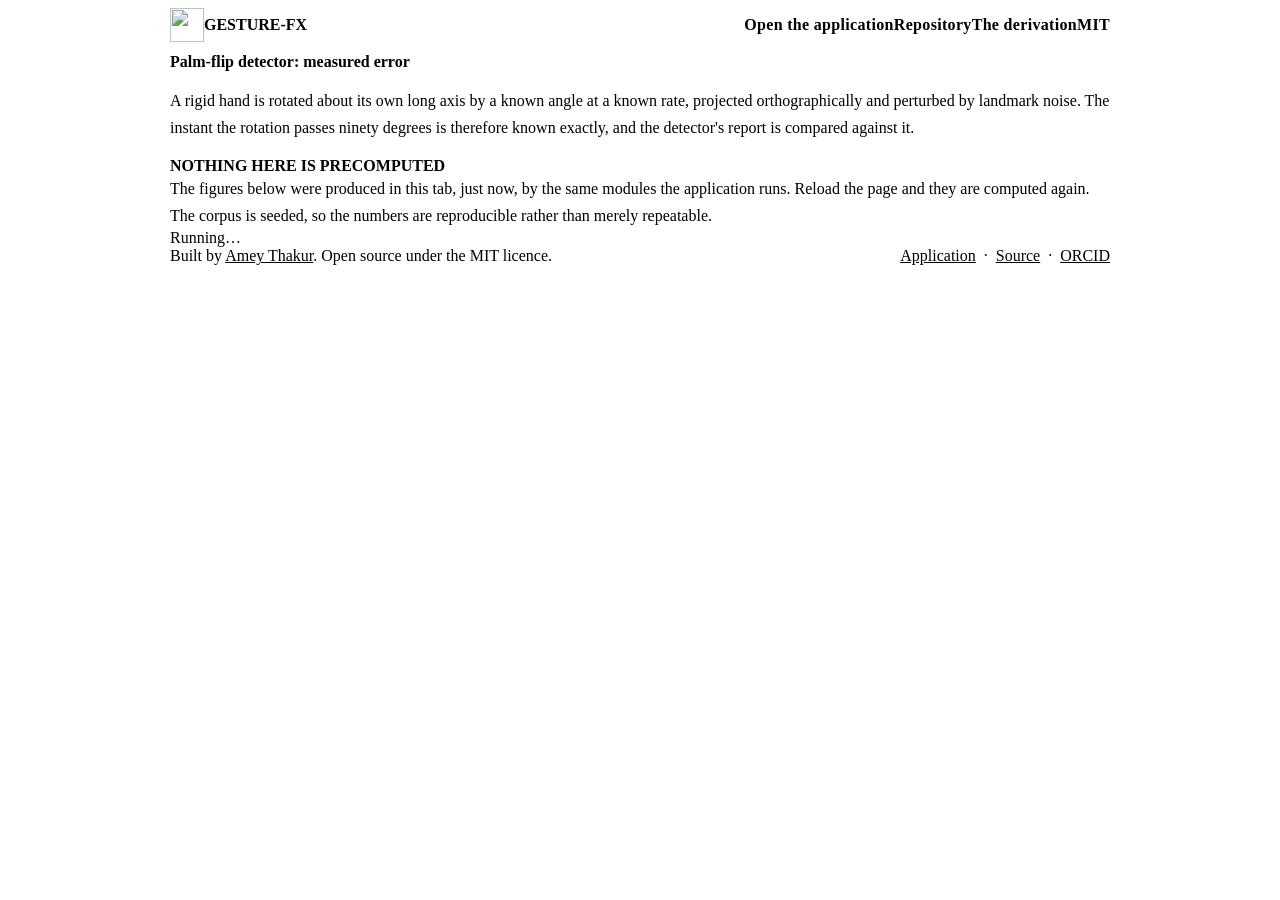
==== Source Code/evaluation.html @ 4c1057a8 "Gesture FX" ====
<!doctype html>
<!--
  File: evaluation.html
  Author: Amey Thakur
  GitHub: https://github.com/Amey-Thakur
  Repository: https://github.com/Amey-Thakur/GESTURE-FX
  Release Date: September 1 2026
  License: MIT

  Tech Stack: HTML5, CSS3, TypeScript (ES2022)

  Description:
  Measures the palm-flip detector against a corpus with exact ground truth, and
  prints the result.

  Why this page exists
  --------------------
  The quantity that matters for a frame-synchronous detector is the error
  between the frame on which the gesture physically occurred and the frame the
  detector reports. That quantity cannot be measured from recorded footage,
  because the true crossing frame is not observable in a video: an annotator
  watching a hand rotate can identify the edge-on frame only to within the few
  frames over which the hand looks edge-on, which is the same order as the error
  being measured.

  The corpus is therefore generated rather than filmed. A rigid hand is rotated
  about its own long axis by a known angle at a known rate, projected, and
  perturbed by noise of a stated magnitude. The instant the rotation passes
  ninety degrees is then known exactly, and the detector's report can be
  compared against it.

  What this measures and what it does not
  ---------------------------------------
  It measures the detector: the criterion, the gating conditions, and the
  arithmetic that recovers the causal instant. It does not measure the landmark
  estimator, which is modelled here as unbiased noise of a fixed magnitude and
  is in reality neither unbiased nor of fixed magnitude. A real hand also
  deforms as it turns, which a rigid model does not.

  The near-miss classes exist because a detector that fires on everything scores
  perfectly on the flip class alone. Each of them is a movement that shares part
  of a flip's signature and must not be reported as one.

  Run it by opening this page. It runs the same modules the application runs.
-->
<html lang="en">

<head>
    <meta charset="utf-8">
    <meta name="viewport" content="width=device-width, initial-scale=1">
    <title>GESTURE-FX &middot; Detector Evaluation</title>

    <meta name="description"
        content="The GESTURE-FX palm-flip detector, evaluated in your browser against a seeded synthetic corpus where the crossing time is known exactly. 95.0 per cent detected, 0 false positives in 240 near-miss sequences, 6.7 ms mean localisation error. Runs the shipped modules, so the figures are reproduced rather than reported.">
    <meta name="author" content="Amey Thakur">
    <meta name="keywords"
        content="gesture detection evaluation, palm flip detection, hand gesture benchmark, temporal localisation error, false positive rate, zero crossing detection, reproducible evaluation, browser computer vision, MediaPipe, GESTURE-FX, Amey Thakur">

    <link rel="canonical" href="https://amey-thakur.github.io/GESTURE-FX/evaluation.html">

    <meta property="og:type" content="article">
    <meta property="og:site_name" content="GESTURE-FX">
    <meta property="og:title" content="GESTURE-FX &middot; Detector Evaluation">
    <meta property="og:description"
        content="95.0 per cent of palm flips detected, 0 false positives in 240 near-miss sequences, 6.7 ms mean localisation error. Reproduced in your own browser against the shipped modules.">
    <meta property="og:url" content="https://amey-thakur.github.io/GESTURE-FX/evaluation.html">
    <meta property="og:image" content="https://amey-thakur.github.io/GESTURE-FX/social-preview.png">

    <meta name="twitter:card" content="summary_large_image">
    <meta name="twitter:title" content="GESTURE-FX &middot; Detector Evaluation">
    <meta name="twitter:description"
        content="95.0 per cent of palm flips detected, 0 false positives in 240 near-miss sequences, 6.7 ms mean localisation error. Reproduced in your own browser.">
    <meta name="twitter:image" content="https://amey-thakur.github.io/GESTURE-FX/social-preview.png">

    <script type="application/ld+json">
    {
            "@context": "https://schema.org",
            "@type": "Dataset",
            "name": "GESTURE-FX palm-flip detector evaluation",
            "description": "The GESTURE-FX palm-flip detector, evaluated in your browser against a seeded synthetic corpus where the crossing time is known exactly. 95.0 per cent detected, 0 false positives in 240 near-miss sequences, 6.7 ms mean localisation error. Runs the shipped modules, so the figures are reproduced rather than reported.",
            "url": "https://amey-thakur.github.io/GESTURE-FX/evaluation.html",
            "license": "https://opensource.org/licenses/MIT",
            "isAccessibleForFree": true,
            "creator": {
                    "@type": "Person",
                    "name": "Amey Thakur",
                    "url": "https://github.com/Amey-Thakur",
                    "identifier": "https://orcid.org/0000-0001-5644-1575"
            },
            "citation": {
                "@type": "ScholarlyArticle",
                "name": "Frame-Synchronous Hand Gesture Detection by Projected Winding Order",
                "author": {
                    "@type": "Person",
                    "name": "Amey Thakur",
                    "@id": "https://orcid.org/0000-0001-5644-1575"
                },
                "identifier": "https://doi.org/10.48550/arXiv.2609.13269",
                "url": "https://arxiv.org/abs/2609.13269"
            },
            "measurementTechnique": "Seeded synthetic landmark corpus with exact ground-truth crossing times, evaluated against the shipped detector modules",
            "variableMeasured": [
                    {
                            "@type": "PropertyValue",
                            "name": "Detection rate",
                            "value": "95.0",
                            "unitText": "percent"
                    },
                    {
                            "@type": "PropertyValue",
                            "name": "False positives",
                            "value": "0",
                            "description": "across 240 near-miss sequences"
                    },
                    {
                            "@type": "PropertyValue",
                            "name": "Mean localisation error",
                            "value": "6.7",
                            "unitText": "ms"
                    },
                    {
                            "@type": "PropertyValue",
                            "name": "Median localisation error",
                            "value": "4.0",
                            "unitText": "ms"
                    }
            ],
            "isPartOf": "https://amey-thakur.github.io/GESTURE-FX/"
    }
    </script>

    <link rel="icon" type="image/svg+xml" href="./favicon.svg">
    <link rel="stylesheet" href="./styles/tokens.css">
    <link rel="stylesheet" href="./styles/base.css">

    <style>
        /*
         * base.css fixes the application shell to the viewport and lets only its
         * overlays scroll, which is correct for a camera interface and wrong for
         * a document. This page is a document, so it takes its height from its
         * content and scrolls in the ordinary way.
         *
         * The override wins on specificity rather than on order, and that is
         * deliberate. The bundler hoists the built stylesheet into a link tag
         * immediately before the closing head tag, which places it after this
         * block however the source is written. An override that relied on
         * coming last therefore worked in development and was silently
         * discarded in the build. :root matches the same html element and adds
         * a class-level component, so these two selectors outrank the plain
         * element selectors in base.css wherever either sheet ends up.
         */
        html:root,
        html:root > body {
            height: auto;
            min-height: 100%;
            overflow: visible;
        }


        /* --- Masthead ---------------------------------------------------- */

        .masthead {
            display: flex;
            align-items: center;
            gap: var(--space-3);
            padding-bottom: var(--space-5);
            border-bottom: 1px solid var(--line-subtle);
        }

        .masthead__mark {
            width: 34px;
            height: 34px;
        }

        .masthead__name {
            font-family: var(--font-display);
            font-size: var(--text-sm);
            font-weight: 700;
            letter-spacing: var(--tracking-caps);
            text-transform: uppercase;
            color: var(--text-strong);
        }

        .masthead__links {
            margin-left: auto;
            display: flex;
            flex-wrap: wrap;
            gap: var(--space-2);
        }

        .badge {
            display: inline-flex;
            align-items: center;
            min-height: 28px;
            padding: 0 var(--space-3);

            border: 1px solid var(--line);
            border-radius: var(--radius-pill);

            font-size: var(--text-xs);
            font-weight: 600;
            letter-spacing: 0.02em;
            color: var(--text-secondary);
            text-decoration: none;

            transition:
                border-color var(--duration-fast) var(--ease-out),
                color var(--duration-fast) var(--ease-out);
        }

        a.badge:hover {
            border-color: var(--line-strong);
            color: var(--text-strong);
        }

        .badge--accent {
            border-color: transparent;
            background: var(--brand-gradient);
            color: var(--on-accent);
        }

        .lede {
            font-size: var(--text-base);
            color: var(--text-primary);
        }

        /* --- Alerts ------------------------------------------------------- */

        /*
         * The same five kinds the repository's documents use, so a reader who
         * has read those recognises the weight of each without a legend. The
         * colour carries the left edge and the label; the body stays readable
         * text rather than coloured text on a coloured field.
         */
        .alert {
            margin: var(--space-5) 0;
            padding: var(--space-3) var(--space-4);

            border: 1px solid var(--line-subtle);
            border-left: 3px solid var(--line-strong);
            border-radius: var(--radius-sm);
            background-color: var(--ink-850);
        }

        .alert p {
            margin: 0;
        }

        .alert p + p {
            margin-top: var(--space-2);
        }

        .alert__label {
            display: block;
            margin-bottom: var(--space-1);

            font-size: var(--text-xs);
            font-weight: 700;
            letter-spacing: var(--tracking-caps);
            text-transform: uppercase;
        }

        .alert--note { border-left-color: var(--cyan-400); }
        .alert--note .alert__label { color: var(--cyan-300); }

        .alert--tip { border-left-color: var(--success); }
        .alert--tip .alert__label { color: var(--success); }

        .alert--important { border-left-color: var(--magenta-400); }
        .alert--important .alert__label { color: var(--magenta-300); }

        .alert--warning { border-left-color: var(--warning); }
        .alert--warning .alert__label { color: var(--warning); }

        /* --- Colophon ------------------------------------------------------ */

        .colophon {
            margin-top: var(--space-8);
            padding-top: var(--space-5);
            border-top: 1px solid var(--line-subtle);

            display: flex;
            flex-wrap: wrap;
            align-items: center;
            gap: var(--space-3);

            font-size: var(--text-xs);
            color: var(--text-muted);
        }

        .colophon a {
            color: var(--text-secondary);
        }

        @media (max-width: 620px) {
            .masthead {
                flex-wrap: wrap;
            }

            .masthead__links {
                margin-left: 0;
                width: 100%;
            }
        }

        .sheet {
            max-width: 940px;
            margin: 0 auto;
            padding: var(--space-8) var(--space-5) var(--space-9);
        }

        h1 {
            font-family: var(--font-display);
            font-size: var(--text-2xl);
            margin-bottom: var(--space-3);
        }

        h2 {
            font-family: var(--font-display);
            font-size: var(--text-xs);
            font-weight: 700;
            letter-spacing: var(--tracking-caps);
            text-transform: uppercase;
            color: var(--text-muted);
            margin: var(--space-7) 0 var(--space-3);
        }

        /*
         * No measure cap. A paragraph set to 68 characters beside a table set to
         * the full sheet gives the column two different widths and a ragged
         * right edge against every rule. The sheet itself is the measure.
         */
        p {
            color: var(--text-secondary);
            font-size: var(--text-sm);
            line-height: var(--leading-relaxed, 1.7);
        }

        table {
            width: 100%;
            border-collapse: collapse;
            margin-top: var(--space-3);
            font-size: var(--text-sm);
        }

        th, td {
            padding: var(--space-3) var(--space-4);
            text-align: left;
            border-bottom: 1px solid var(--line-subtle);
        }

        th {
            font-size: var(--text-xs);
            letter-spacing: var(--tracking-caps);
            text-transform: uppercase;
            color: var(--text-muted);
        }

        td.figure {
            font-variant-numeric: tabular-nums;
            color: var(--text-strong);
            text-align: right;
        }

        th.figure {
            text-align: right;
        }

        .verdict {
            margin-top: var(--space-6);
            padding: var(--space-4) var(--space-5);
            border-radius: var(--radius-md);
            background-color: var(--ink-850);
            font-size: var(--text-sm);
            color: var(--text-primary);
        }

        code {
            font-family: ui-monospace, monospace;
            font-size: 0.92em;
            color: var(--accent-text);
        }
    </style>
</head>

<body>
    <main class="sheet">
        <header class="masthead">
            <img class="masthead__mark" src="./favicon.svg" alt="" width="34" height="34">
            <span class="masthead__name">Gesture&#8209;FX</span>

            <nav class="masthead__links" aria-label="Elsewhere">
                <a class="badge badge--accent" href="./">Open the application</a>
                <a class="badge" href="https://github.com/Amey-Thakur/GESTURE-FX">Repository</a>
                <a class="badge" href="https://github.com/Amey-Thakur/GESTURE-FX/blob/main/docs/GESTURES.md">The derivation</a>
                <a class="badge" href="https://github.com/Amey-Thakur/GESTURE-FX/blob/main/LICENSE">MIT</a>
            </nav>
        </header>

        <h1>Palm-flip detector: measured error</h1>

        <p class="lede">
            A rigid hand is rotated about its own long axis by a known angle at a known
            rate, projected orthographically and perturbed by landmark noise. The instant
            the rotation passes ninety degrees is therefore known exactly, and the
            detector's report is compared against it.
        </p>

        <div class="alert alert--note">
            <span class="alert__label">Nothing here is precomputed</span>
            <p>
                The figures below were produced in this tab, just now, by the same modules
                the application runs. Reload the page and they are computed again. The
                corpus is seeded, so the numbers are reproducible rather than merely
                repeatable.
            </p>
        </div>

        <div data-role="report">Running…</div>

        <footer class="colophon">
            <span>
                Built by
                <a href="https://github.com/Amey-Thakur">Amey Thakur</a>.
                Open source under the MIT licence.
            </span>
            <span style="margin-left:auto">
                <a href="./">Application</a>
                &nbsp;&middot;&nbsp;
                <a href="https://github.com/Amey-Thakur/GESTURE-FX">Source</a>
                &nbsp;&middot;&nbsp;
                <a href="https://orcid.org/0000-0001-5644-1575">ORCID</a>
            </span>
        </footer>
    </main>

    <script type="module" src="./scripts/evaluation.ts"></script>
</body>

</html>
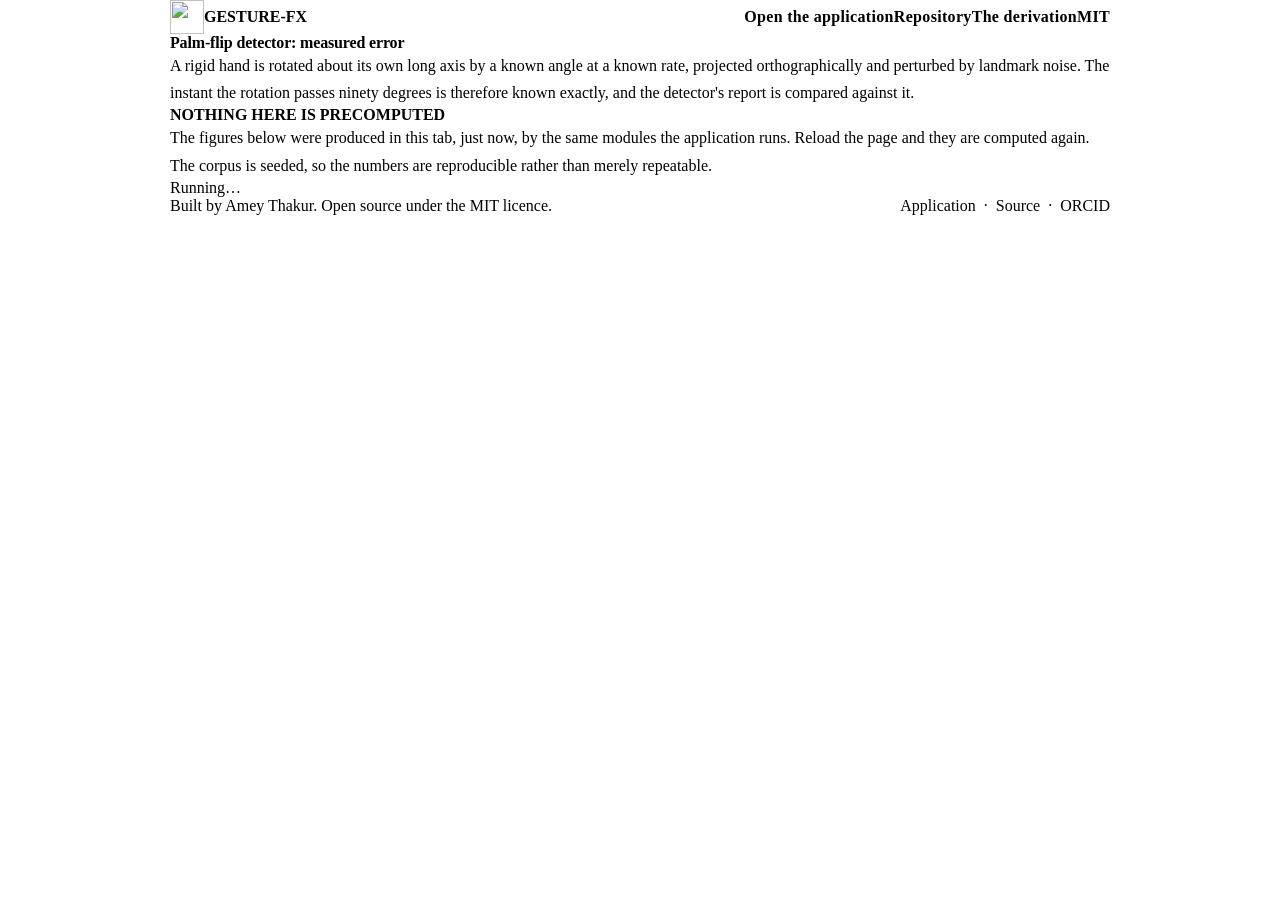
==== commit efafb117: "Gesture FX" ====
--- a/Source Code/evaluation.html
+++ b/Source Code/evaluation.html
@@ -366,6 +366,19 @@
             text-align: right;
         }
 
+        /*
+         * Four columns and a sheet's padding do not both fit a phone: the
+         * results table held the page 19px wider than the screen, so the whole
+         * page slid sideways. The padding is what gives way, because the
+         * figures are the reason the table is here.
+         */
+        @media (max-width: 520px) {
+            th,
+            td {
+                padding: var(--space-2);
+            }
+        }
+
         .verdict {
             margin-top: var(--space-6);
             padding: var(--space-4) var(--space-5);
--- a/Source Code/styles/base.css
+++ b/Source Code/styles/base.css
@@ -0,0 +1,162 @@
+/**
+ * File: styles/base.css
+ * Author: Amey Thakur
+ * GitHub: https://github.com/Amey-Thakur
+ * Repository: https://github.com/Amey-Thakur/GESTURE-FX
+ * Release Date: August 31 2026
+ * License: MIT
+ *
+ * Tech Stack: CSS
+ *
+ * Description:
+ * Font declarations, the reset, and the document defaults.
+ *
+ * Both typefaces are served from this repository rather than from a font
+ * network. The application states that it makes no network requests once
+ * loaded, and a stylesheet that fetches fonts from a third party would make
+ * that claim false, quite apart from disclosing every visitor to that party.
+ *
+ * Outfit and Inter are variable fonts, so one file covers every weight used.
+ * Together they add 80 KB.
+ */
+
+/* --- Typefaces ---------------------------------------------------------- */
+
+/**
+ * Outfit: geometric, used for the brand mark, headings and numerals.
+ * SIL Open Font License 1.1. See assets/fonts/OFL.txt.
+ */
+@font-face {
+    font-family: 'Outfit';
+    src: url('../assets/fonts/outfit-variable.woff2') format('woff2');
+    font-weight: 100 900;
+    font-style: normal;
+    font-display: swap;
+}
+
+/**
+ * Inter: designed for user interfaces, used for body and control text.
+ * SIL Open Font License 1.1. See assets/fonts/OFL.txt.
+ */
+@font-face {
+    font-family: 'Inter';
+    src: url('../assets/fonts/inter-variable.woff2') format('woff2');
+    font-weight: 100 900;
+    font-style: normal;
+    font-display: swap;
+}
+
+/* --- Reset -------------------------------------------------------------- */
+
+*,
+*::before,
+*::after {
+    box-sizing: border-box;
+}
+
+* {
+    margin: 0;
+    padding: 0;
+}
+
+html {
+    /* Prevents iOS from enlarging text when the device is turned sideways. */
+    -webkit-text-size-adjust: 100%;
+    text-size-adjust: 100%;
+}
+
+html,
+body {
+    height: 100%;
+}
+
+body {
+    background-color: var(--ink-950);
+    color: var(--text-primary);
+
+    font-family: var(--font-ui);
+    font-size: var(--text-base);
+    line-height: var(--leading-normal);
+    font-weight: 400;
+
+    -webkit-font-smoothing: antialiased;
+    -moz-osx-font-smoothing: grayscale;
+
+    /* The interface is a fixed shell; only overlay bodies scroll. */
+    overflow: hidden;
+
+    /* A double tap must not zoom: the record control is tapped repeatedly. */
+    touch-action: manipulation;
+}
+
+h1,
+h2,
+h3,
+h4 {
+    font-family: var(--font-display);
+    font-weight: 600;
+    line-height: var(--leading-tight);
+    color: var(--text-strong);
+    letter-spacing: -0.01em;
+}
+
+/* Numerals must not shift width as a timer counts. */
+.tabular {
+    font-variant-numeric: tabular-nums;
+    font-feature-settings: 'tnum' 1;
+}
+
+button,
+input,
+select {
+    font: inherit;
+    color: inherit;
+}
+
+button {
+    background: none;
+    border: none;
+    cursor: pointer;
+    -webkit-tap-highlight-color: transparent;
+}
+
+button:disabled {
+    cursor: not-allowed;
+}
+
+a {
+    color: inherit;
+    text-decoration: none;
+}
+
+svg {
+    display: block;
+    flex-shrink: 0;
+}
+
+canvas {
+    display: block;
+}
+
+/* --- Focus -------------------------------------------------------------- */
+
+/**
+ * A single visible focus treatment for every interactive element. It is applied
+ * only for keyboard focus, so a pointer user never sees a ring while a keyboard
+ * user is never left guessing where they are.
+ */
+:focus {
+    outline: none;
+}
+
+:focus-visible {
+    outline: 2px solid var(--cyan-400);
+    outline-offset: 3px;
+    border-radius: var(--radius-sm);
+}
+
+/* --- Utilities ---------------------------------------------------------- */
+
+[hidden] {
+    display: none !important;
+}
